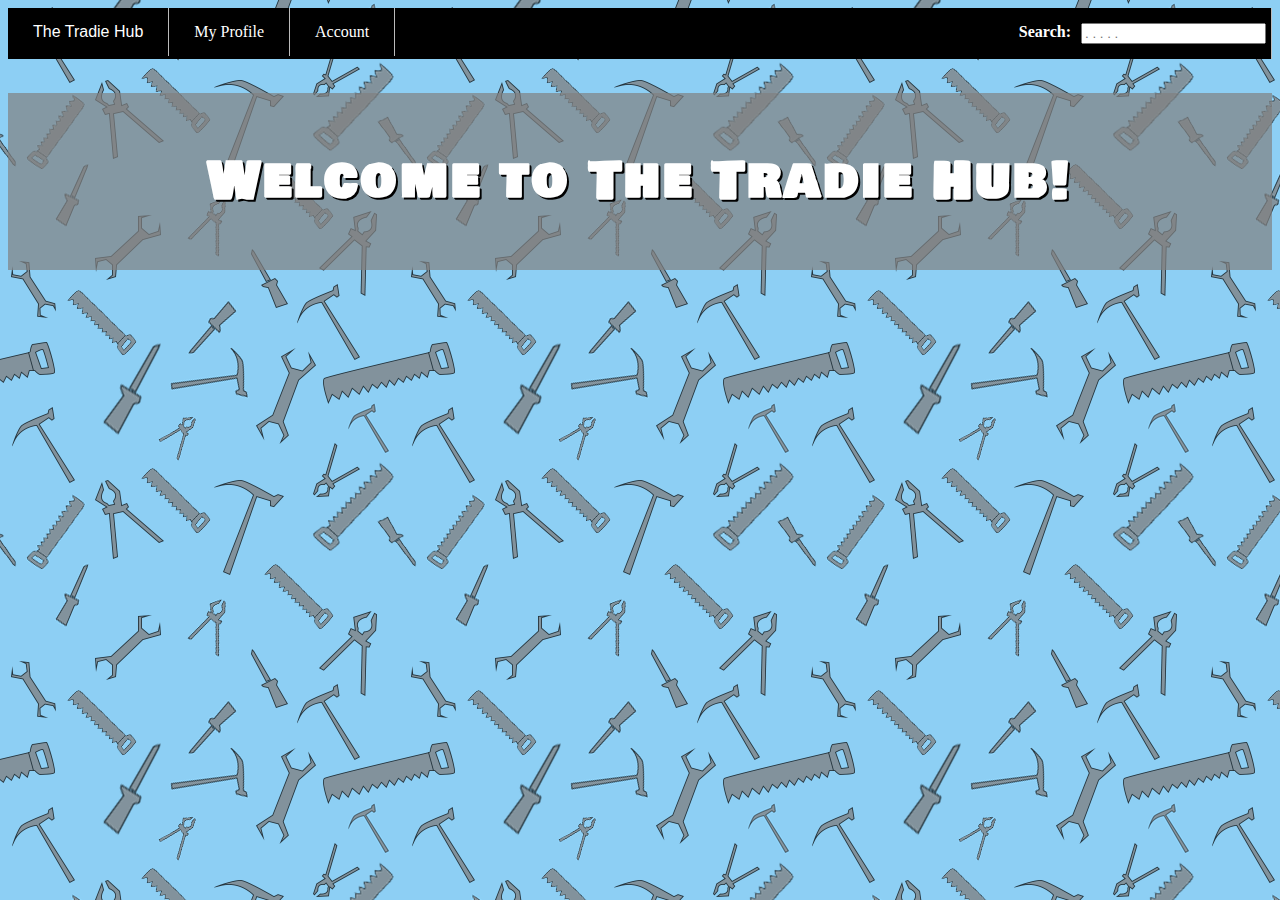
==== Assignment3Project/index.html @ 8b2e4c82 "Add files via upload" ====
<!DOCTYPE html>
<html lang="en">
  <head>
    <meta charset="UTF-8" />
    <link rel="icon" href="/favicon.ico" />
    <meta name="viewport" content="width=device-width, initial-scale=1.0" />
    <link rel="stylesheet" href="./styles.css" />
    <link href='https://fonts.googleapis.com/css?family=Bowlby One SC' rel='stylesheet'>
    <title>The Tradie Hub - Main</title>
  </head>
  <body>
    <div id="app"></div>
    <script type="module" src="/src/main.ts"></script>

    <ul>
      <li><a style="font-family: sans-serif">The Tradie Hub</a></li>
      <li><a href="profile.html">My Profile</a></li>
      <li><a href="account.html">Account</a></li>
      <li style="float:right"><b><input type="text" placeholder=". . . . . "></b></li>
      <li style="float:right"><b>Search: </b></li>
    </ul>

    <h1>Welcome to The Tradie Hub!</h1>

  </body>
</html>
---- Assignment3Project/styles.css ----
ul {
    list-style-type: none;
    margin: 0;
    padding: 0px;
    overflow: hidden;
    background-color: black;
}

li {
    float: left;
    border-right: 1px solid #bbb;
}

li a {
    display: block;
    padding: 15px 25px;
    color: white;
    text-align: center;
    text-decoration: none;
}

li a:hover{
    background-color: rgb(97, 93, 73);
}

li b{
    display: block;
    padding: 15px 5px;
    color: white;
    text-align: center;
    text-decoration: none;
}

li:last-child{
    border-right: none;
    border-left: none;
}

body {
    background-image: url(./images/backgroundtools.png);
}

h1{
    font-family: 'Bowlby One SC'; 
    font-size: 50px;
    text-align: center;
    color: white;
    text-shadow: 2px 2px black;
    letter-spacing: 3px;
    padding: 50px 50px;
    background-color: rgba(128, 128, 128, .7);
}
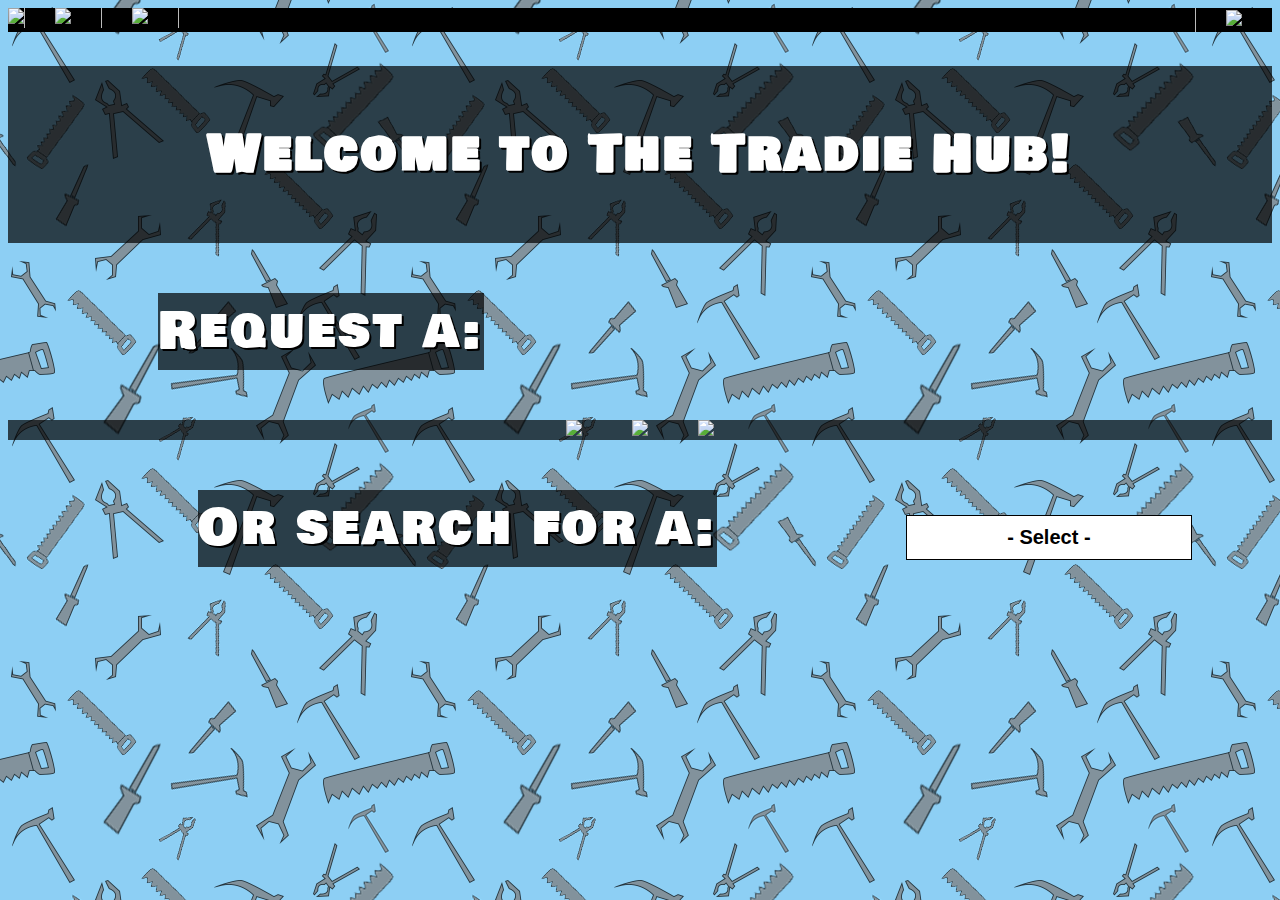
==== commit c5f6b7a2: "Week 4 push of assignment 3 project" ====
--- a/Assignment3Project/index.html
+++ b/Assignment3Project/index.html
@@ -9,18 +9,41 @@
     <title>The Tradie Hub - Main</title>
   </head>
   <body>
-    <div id="app"></div>
-    <script type="module" src="/src/main.ts"></script>
 
     <ul>
-      <li><a style="font-family: sans-serif">The Tradie Hub</a></li>
-      <li><a href="profile.html">My Profile</a></li>
-      <li><a href="account.html">Account</a></li>
-      <li style="float:right"><b><input type="text" placeholder=". . . . . "></b></li>
-      <li style="float:right"><b>Search: </b></li>
+      <li><img src="./images/logo.png"></li>
+      <li><a href="profile.html"><img src="./images/myprofile.png"></a></li>
+      <li><a href="account.html"><img src="./images/account.png"></a></li>
+      <li style="float:right"><a href="aboutus.html"><img src="./images/aboutus.png"></a></li>
     </ul>
+
+    <!-- <div id="c"></div> -->
 
     <h1>Welcome to The Tradie Hub!</h1>
 
+    <p id="text"><span>Request a:</span></p>
+
+
+    <div class="flex-container">
+      <a href="electrician.html"><img src="./images/electrician.png"></a>
+      <a href="plumber.html"><img src="./images/plumber.png"></a>
+      <a href="builder.html"><img src="./images/builder.png"></a>
+    </div>
+
+    <div class="container">
+      <p id="text1"><span>Or search for a:</span></p>
+
+      
+      <div class="dropdownmenu">
+        <button class="dropbutton"><h3 style="margin: 0px 90px; font-size: 20px">- Select -</h3></button>
+        <div class="dropdownmenu-content">
+          <a href="#">Carpenter</a>
+          <a href="#">Painter</a>
+          <a href="#">Bricklayer</a>
+        </div>
+      </div>
+    </div>
+
+    
   </body>
 </html>
--- a/Assignment3Project/styles.css
+++ b/Assignment3Project/styles.css
@@ -13,7 +13,7 @@
 
 li a {
     display: block;
-    padding: 15px 25px;
+    padding: 0px 30px;
     color: white;
     text-align: center;
     text-decoration: none;
@@ -25,7 +25,7 @@
 
 li b{
     display: block;
-    padding: 15px 5px;
+    padding: 0px 5px;
     color: white;
     text-align: center;
     text-decoration: none;
@@ -33,7 +33,8 @@
 
 li:last-child{
     border-right: none;
-    border-left: none;
+    border-left: 1px solid #bbb;
+    padding: 2px 0px;
 }
 
 body {
@@ -48,5 +49,100 @@
     text-shadow: 2px 2px black;
     letter-spacing: 3px;
     padding: 50px 50px;
-    background-color: rgba(128, 128, 128, .7);
+    background-color: rgba(1, 1, 1, .7);
+}
+
+#c{
+    background-color: rgba(1, 1, 1, 0.7);
+    height: 550px;
+    width: 100% - margin;
+    margin: 50px 100px;
+}
+
+#text{
+    font-family: 'Bowlby One SC'; 
+    font-size: 50px;
+    text-align: left;
+    color: white;
+    text-shadow: 2px 2px black;
+    letter-spacing: 3px;
+    padding: 0px 150px;
+}
+
+p span{
+    background-color: rgba(0, 0, 0, 0.7);
+}
+
+#text1{
+    font-family: 'Bowlby One SC'; 
+    font-size: 50px;
+    text-align: left;
+    color: white;
+    text-shadow: 2px 2px black;
+    letter-spacing: 3px;
+    padding: 0px 15%;
+}
+
+.flex-container {
+    display: flex;
+    flex-direction: row;
+    justify-content: center;
+    background-color: rgba(1, 1, 1, 0.7);
+}
+
+.flex-container a{
+    margin-left: 25px;
+    margin-right: 25px;
+    
+}
+
+.dropbutton {
+    background-color: white;
+    color: black;
+    padding: 10px;
+    font-size: 10px;
+    border: 1px solid black;
+    cursor: pointer;
+
+}
+
+.dropdownmenu {
+    padding: 75px 0px;
+    position: relative;
+    display: inline-block;
+    
+}
+
+.dropdownmenu-content{
+    display: none;
+    position: absolute;
+    background-color: #f9f9f9;
+    min-width: 285px;
+    box-shadow: 0px 8px 16px 0px rgba(0, 0, 0, 0.2);
+    z-index: 1;
+}
+
+.dropdownmenu-content a{
+    color: black;
+    padding: 12px 16px;
+    text-decoration: none;
+    display: block;
+}
+
+.dropdownmenu-content a:hover{
+    background-color: #bbb;
+}
+
+.dropdownmenu:hover .dropdownmenu-content{
+    display: block;
+}
+
+.dropdownmenu:hover .dropbutton{
+    background-color:  rgb(99, 99, 99);
+}
+
+
+.container{
+    display: flex;
+    flex-direction: row;
 }